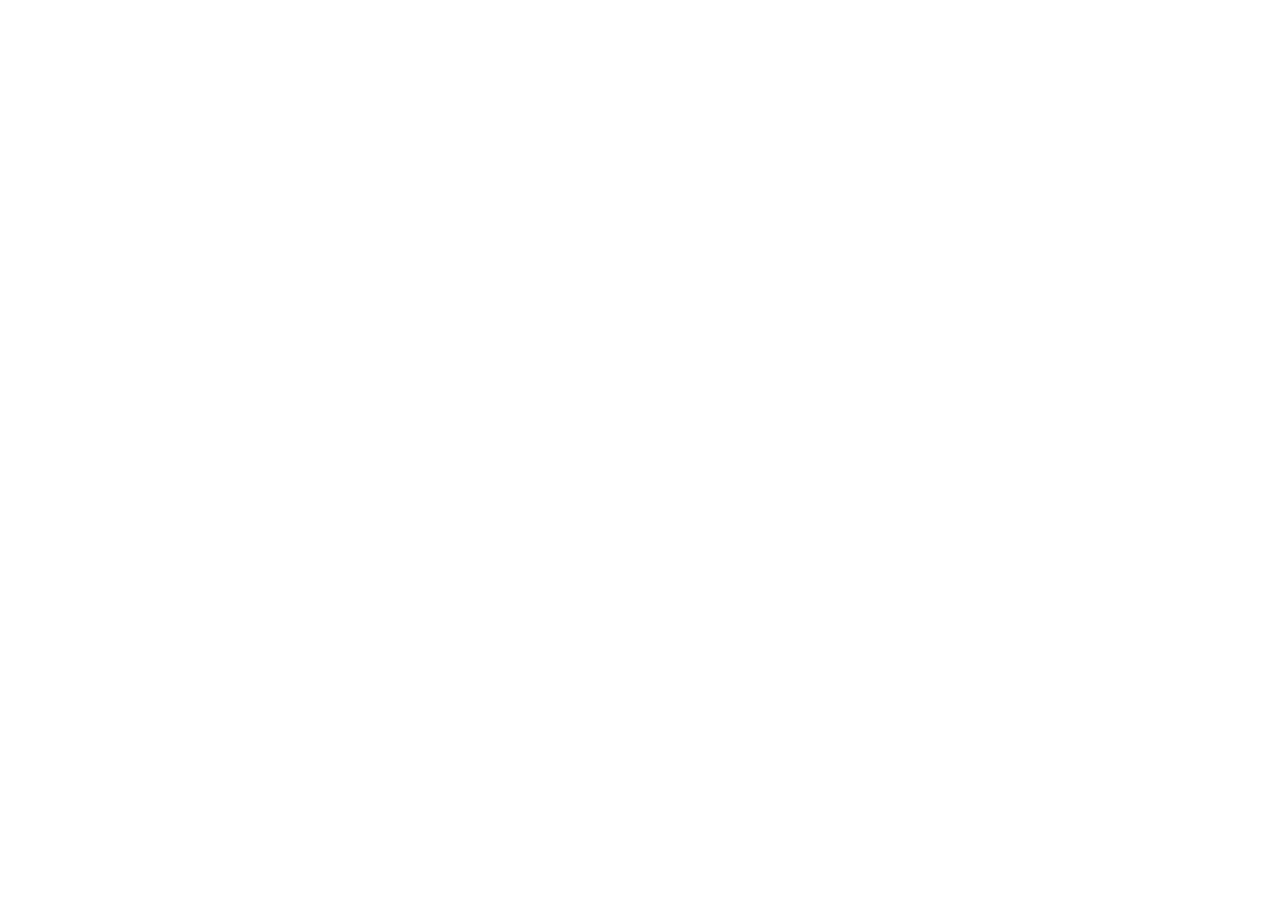
==== form/main.html @ 87338242 "debag forEach value" ====
<!DOCTYPE html>
<html>
  <head>
    <title>Sheets API Quickstart</title>
    <meta charset="utf-8" />
    <link rel="stylesheet" href="../css/style.css">
  </head>
  <body>
    <div class="forms">
    </div>
    <script src="data.js"></script>
    <script>
        var element = document.getElementsByClassName("forms");

        const fragment = document.createDocumentFragment();

        data = await getData();
        Object.keys(data).forEach((elem) =>{
          const li = document.createElement('li');
          
          const span = document.createElement('span');
          span.textContent = elem;
          
          li.appendChild(span);
          fragment.appendChild(li);
        })
        container.appendChild(fragment);
        
    </script>
  </body>
</html>
---- css/style.css ----
body{
  font-size: 200%;
}


table {
  border-collapse: collapse;
  border: 2px solid rgb(140 140 140);
  font-family: sans-serif;;
  font-size: 100%;
  letter-spacing: 1px;
  margin: 20px;
}

caption {
  caption-side: bottom;
  padding: 10px;
  font-weight: bold;
}

thead,
tfoot {
  background-color: rgb(228 240 245);
}

th,
td {
  border: 1px solid rgb(160 160 160);
  padding: 8px 10px;
  text-align: center;
}

td:last-of-type {
  text-align: center;
}

tbody > tr:nth-of-type(even) {
  background-color: rgb(237 238 242);
}

tfoot th {
  text-align: right;
}

tfoot td {
  font-weight: bold;
}

h1{
  text-align: center;
  background-color: rgb(228 240 245);
}
b{
  font-size: 125%;
}
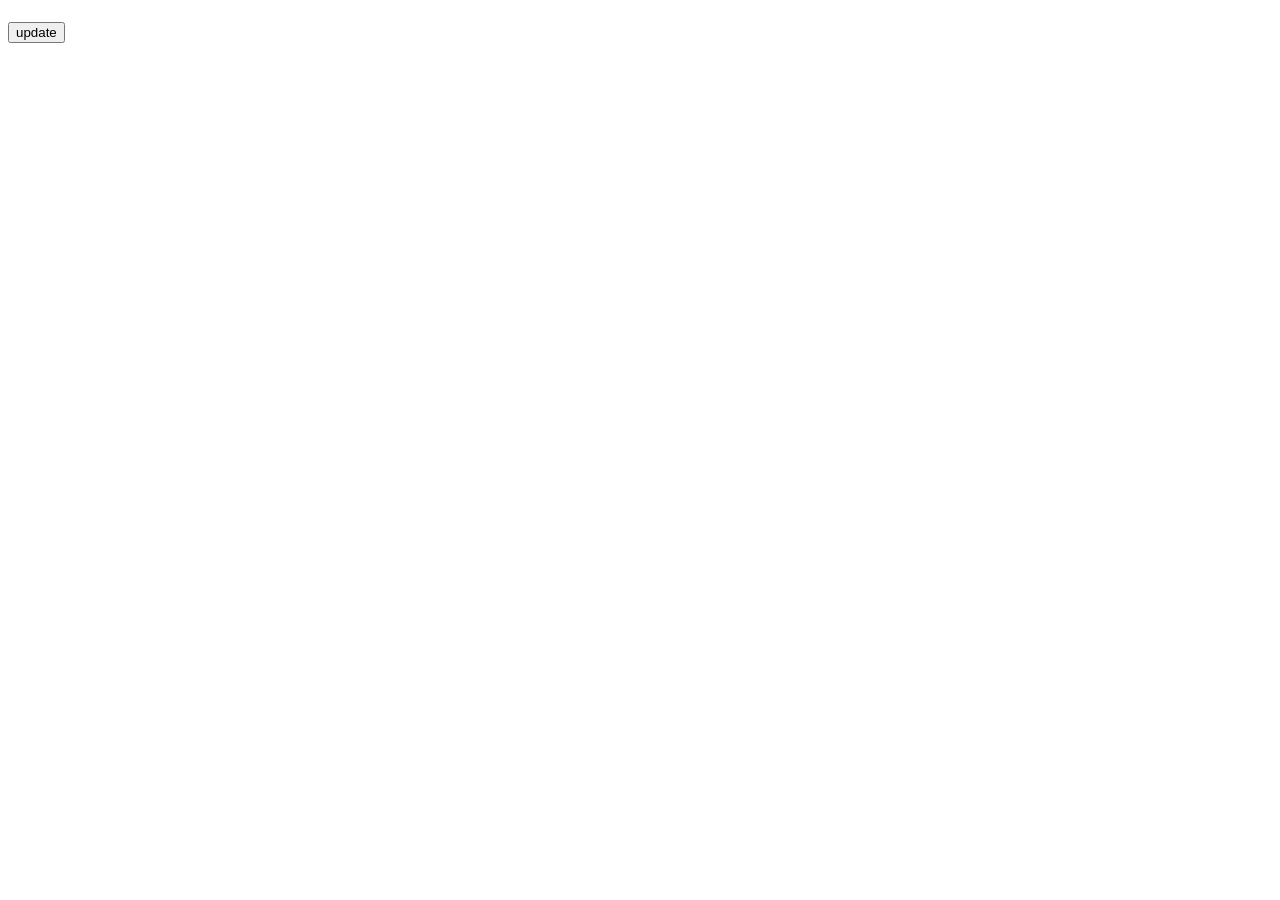
==== commit c9c3ebae: "add updateData button" ====
--- a/form/main.html
+++ b/form/main.html
@@ -8,8 +8,10 @@
   <body>
     <div class="forms">
     </div>
+    <button onclick="updateData()">update</button>
     <script src="data.js"></script>
     <script>
+      async function updateData(){
         var element = document.getElementsByClassName("forms");
 
         const fragment = document.createDocumentFragment();
@@ -25,6 +27,7 @@
           fragment.appendChild(li);
         })
         container.appendChild(fragment);
+      }
         
     </script>
   </body>
